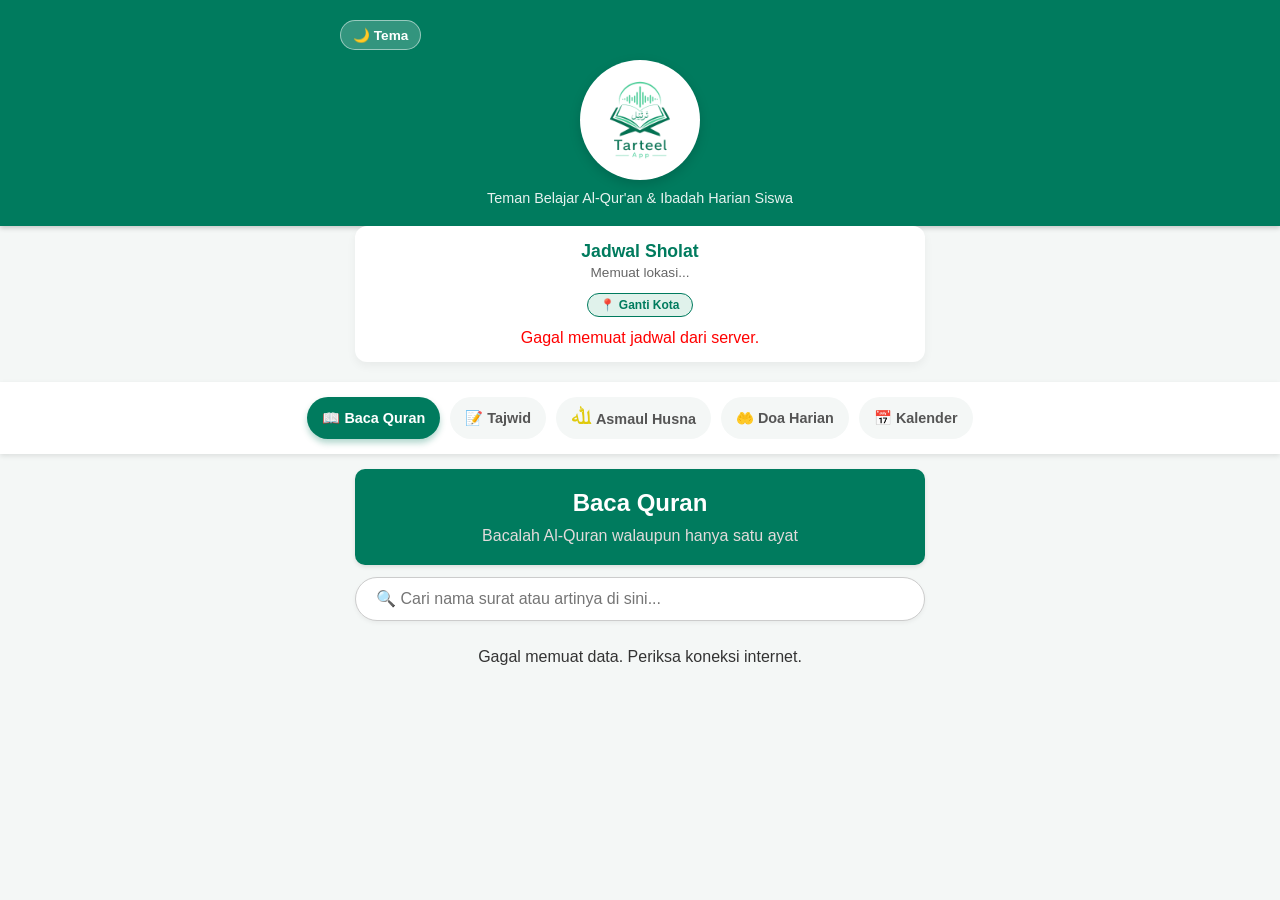
==== index.html @ 646eda2a "Add files via upload" ====
<!doctype html>
<html lang="id">
  <head>
    <meta charset="UTF-8" />
    <meta name="viewport" content="width=device-width, initial-scale=1.0" />
    <!-- JUDUL TAB BROWSER -->
    <title>Tarteel App - Teman Belajar Al-Qur'an & Ibadah Harian</title>

    <!-- FAVICON (LOGO DI TAB BROWSER) -->
    <link rel="icon" type="image/png" href="Tarteel-removebg-preview.png">
    <link rel="stylesheet" href="style.css" />
    <link rel="stylesheet" href="https://cdn.datatables.net/1.13.6/css/jquery.dataTables.min.css">
</head>
  </head>
  <body>
    <script>
        if (localStorage.getItem('temaAplikasi') === 'dark') {
            document.body.classList.add('dark-mode');
        }
    </script>
    <header style="padding: 20px 15px;">
        <div style="max-width: 600px; margin: 0 auto; position: relative;">
            
            <!-- Menggunakan kelas CSS responsif -->
            <div class="posisi-tema">
                <button onclick="toggleDarkMode()" style="background: rgba(255, 255, 255, 0.2); color: white; padding: 6px 12px; border-radius: 20px; border: 1px solid rgba(255, 255, 255, 0.5); cursor: pointer; font-size: 0.85rem; font-weight: bold;">
                    🌙 Tema
                </button>
            </div>

            <div style="text-align: center;">
                <!-- <h1 style="margin: 0; font-size: 1.5rem;">Tarteel App</h1> -->
                 <!-- LOGO TARTEEL APP -->
        <div class="logo-box" style="background: white; width: 120px; height: 120px; border-radius: 50%; margin: 0 auto 10px auto; display: flex; align-items: center; justify-content: center; box-shadow: 0 4px 12px rgba(0,0,0,0.15); padding: 10px; box-sizing: border-box;">
            <img src="Tarteel-removebg-preview.png" alt="Logo Tarteel App" style="width: 100%; height: auto;">
        </div>
                <p style="margin: 5px 0 0 0; font-size: 0.9rem; opacity: 0.9;">Teman Belajar Al-Qur'an & Ibadah Harian Siswa</p>
            </div>

        </div>
    </header>
    <!-- WIDGET JADWAL SHOLAT -->
    <div style="max-width: 600px; margin: 0 auto 20px auto; padding: 0 15px;">
        <div class="jadwal-card" style="background: white; padding: 15px; border-radius: 12px; box-shadow: 0 4px 10px rgba(0,0,0,0.05);">
            <div style="text-align: center; margin-bottom: 12px;">
                <h3 style="margin: 0; color: #007b5e; font-size: 1.1rem;">Jadwal Sholat</h3>
                <p id="lokasi-sholat" style="margin: 3px 0 0 0; font-size: 0.85rem; color: #666;">Memuat lokasi...</p>
                <p id="tanggal-sholat" style="margin: 3px 0 0 0; font-size: 0.85rem; font-weight: bold; color: #333;"></p>
                
                <!-- TAMBAHAN: TOMBOL GANTI KOTA -->
                <button onclick="ubahKota()" style="margin-top: 10px; font-size: 0.75rem; background: #e0f2eb; color: #007b5e; border: 1px solid #007b5e; padding: 4px 12px; border-radius: 15px; cursor: pointer; font-weight: bold; transition: 0.3s;">
                    📍 Ganti Kota
                </button>
            </div>
            
            <div id="waktu-sholat" style="display: flex; justify-content: space-between; gap: 5px; text-align: center; overflow-x: auto;">
                <p style="font-size: 0.85rem; color: #666; width: 100%;">Sedang mengambil data Kemenag...</p>
            </div>
        </div>
    </div>

    <!-- MODAL GANTI KOTA CUSTOM -->
    <div id="modal-kota" style="display: none; position: fixed; z-index: 9999; left: 0; top: 0; width: 100%; height: 100%; background-color: rgba(0,0,0,0.5); align-items: center; justify-content: center; padding: 20px; box-sizing: border-box; backdrop-filter: blur(3px);">
        <div style="background: white; width: 100%; max-width: 350px; border-radius: 15px; padding: 25px; box-shadow: 0 10px 25px rgba(0,0,0,0.2); text-align: center; position: relative; animation: muncul 0.3s ease-out;">
            
            <!-- Tombol Silang (Tutup) -->
            <span onclick="tutupModalKota()" style="position: absolute; right: 20px; top: 15px; font-size: 1.5rem; font-weight: bold; color: #aaa; cursor: pointer;">&times;</span>

            <h3 style="color: #007b5e; margin-top: 0; margin-bottom: 10px;">📍 Cari Kota Anda</h3>
            <p style="font-size: 0.85rem; color: #666; margin-bottom: 20px; line-height: 1.4;">Masukkan nama kota atau kabupaten untuk menyesuaikan zona waktu sholat.</p>

            <!-- Kolom Input -->
            <input type="text" id="input-cari-kota" placeholder="Misal: Jakarta, Sleman..." style="width: 100%; padding: 12px; border: 2px solid #e0f2eb; border-radius: 10px; margin-bottom: 15px; box-sizing: border-box; font-family: inherit; font-size: 1rem; outline: none; transition: border 0.3s;" onfocus="this.style.borderColor='#007b5e'" onblur="this.style.borderColor='#e0f2eb'">

            <!-- Teks Notifikasi Hasil -->
            <div id="pesan-modal-kota" style="margin-bottom: 20px; font-size: 0.95rem; font-weight: bold; color: #333; min-height: 20px;"></div>

            <!-- Tombol Aksi -->
            <div id="area-tombol-kota" style="display: flex; gap: 10px; justify-content: center;">
                <button onclick="cariKotaApi()" style="background: #007b5e; color: white; border: none; padding: 10px 20px; border-radius: 20px; font-weight: bold; cursor: pointer; flex: 1; box-shadow: 0 2px 5px rgba(0,123,94,0.3);">🔍 Cari</button>
            </div>
            
        </div>
    </div>
    
    <!-- Sedikit CSS untuk animasi pop-up -->
    <style>
        @keyframes muncul {
            from { transform: scale(0.8); opacity: 0; }
            to { transform: scale(1); opacity: 1; }
        }
    </style>
        
    <!-- ======================================== -->
    <!-- TOMBOL PILIHAN MENU -->
    <div class="menu-container">
      <!-- Tombol ini memanggil fungsi JavaScript 'bukaMenu' saat diklik -->
        <button class="btn-menu aktif" onclick="bukaMenu('quran', this)">📖 Baca Quran</button>
        <button class="btn-menu" onclick="bukaMenu('tajwid', this)">📝 Tajwid</button>
        <button class="btn-menu" onclick="bukaMenu('asmaul-husna', this)"><span class="ikon-allah">ﷲ</span>  Asmaul Husna</button>
      <!-- TAMBAHAN TOMBOL DOA HARIAN -->
        <button onclick="bukaMenu('doa',this)"  class="btn-menu">🤲 Doa Harian</button>
        <button class="btn-menu" onclick="bukaMenu('kalender',this)">📅 Kalender</button> 
<!-- Sesuaikan class atau fungsi onclick-nya dengan tombol Anda yang lain -->
    </div>
    

    <main>
      <!-- 1. KONTEN BACA QURAN (Muncul pertama kali) -->
        <div id="quran" class="konten-menu" style="display: block;">
            <div class="surat-container">
                <div style="background:#007b5e; padding: 20px; border-radius: 10px; text-align: center; box-shadow: 0 2px 4px rgba(0, 0, 0, 0.1)">
            <h2 style="color: white">Baca Quran</h2>
            <p style="margin-top: 10px; color: #e2dbdb">Bacalah Al-Quran walaupun hanya satu ayat</p>
          </div>
                <!-- TAMBAHAN BARU: Kotak Pencarian Surat -->
                <input type="text" id="cari-surat" placeholder="🔍 Cari nama surat atau artinya di sini..." onkeyup="cariSurat()" style="width: 100%; padding: 12px 20px; margin-bottom: 15px; border-radius: 25px; border: 1px solid #ccc; font-size: 1rem; box-sizing: border-box; font-family: inherit; outline: none; box-shadow: 0 2px 4px rgba(0,0,0,0.05); transition: 0.3s;">
                
                <!-- Wadah list surat -->
                <div id="surat-list">
                    <p style="text-align: center; margin-top: 20px;">Memuat data Al-Qur'an...</p>
                </div>
                
            </div>
        </div>

      <!-- 2. KONTEN BELAJAR TAJWID -->
    <div id="tajwid" class="konten-menu" style="display: none">
        <div class="surat-container">
            
            <!-- KOTAK JUDUL (Diberi ID khusus agar kebal dari efek gelap) -->
            <div id="header-tajwid" style="background: #007b5e; padding: 20px; border-radius: 10px; text-align: center; box-shadow: 0 2px 4px rgba(0, 0, 0, 0.1); margin-bottom: 15px;">
                <h2 style="color: white; margin: 0;">Belajar Tajwid Dasar</h2>
                <p style="margin-top: 10px; color: #e2dbdb;">Sentuh materi untuk membaca penjelasan</p>
            </div>
            
        </div>
    </div>

      <!-- 3. KONTEN ASMAUL HUSNA (Disembunyikan sementara) -->
      <div id="asmaul-husna" class="konten-menu" style="display: none">
        <div class="surat-container">
          <div style="background: white; padding: 20px; border-radius: 10px; text-align: center; box-shadow: 0 2px 4px rgba(0, 0, 0, 0.1)">
            <h2 style="color: #007b5e">99 Asmaul Husna</h2>
            <p style="margin-top: 10px; color: #666">Daftar Asmaul Husna akan muncul di sini. (Fitur ini bisa kita kembangkan nanti)</p>
          </div>
        </div>
      </div>

      <!-- 4. KONTEN DOA HARIAN (Disembunyikan di awal) -->
        <div id="doa" class="konten-menu" style="display: none;">
            <div class="surat-container">
                
                <!-- Judul Bawaan Anda -->
                <div style="background: #007b5e; padding: 20px; border-radius: 10px; text-align: center; box-shadow: 0 2px 4px rgba(0, 0, 0, 0.1);">
                    <h2 style="color: white">100 Kumpulan Doa Harian</h2>
                    <p style="margin-top: 10px; color: #e2dbdb">Daftar 100 kumpulan doa harian</p>
                </div>
                <!-- TAMBAHAN: Kotak Pencarian Doa -->
                <input type="text" id="cari-doa" placeholder="🔍 Cari judul atau arti doa di sini..." onkeyup="cariDoa()" style="width: 100%; padding: 12px 20px; margin-bottom: 15px; border-radius: 25px; border: 1px solid #ccc; font-size: 1rem; box-sizing: border-box; font-family: inherit; outline: none; box-shadow: 0 2px 4px rgba(0,0,0,0.05); transition: 0.3s;">
                <!-- TAMBAHAN: Wadah kosong untuk meletakkan daftar lipat dari JavaScript -->
                <div id="doa-list" style="display: flex; flex-direction: column; gap: 10px;"></div>

            </div>
        </div>
        <!-- 5. KONTEN KALENDER HIJRIAH (Disembunyikan di awal) -->
    <div id="kalender" class="konten-menu" style="display: none;">
        <div class="surat-container">

            <!-- KOTAK JUDUL (Sama seperti Tajwid) -->
            <div id="header-kalender" style="background: #007b5e; padding: 20px; border-radius: 10px; text-align: center; box-shadow: 0 2px 4px rgba(0, 0, 0, 0.1); margin-bottom: 15px;">
                <h2 style="color: white; margin: 0;">Kalender Hijriah</h2>
                <p style="margin-top: 10px; color: #e2dbdb;">Tanggal Islam Hari Ini & Urutan Bulan</p>
            </div>

            <!-- KOTAK TANGGAL HARI INI -->
            <div id="info-hijriah" style="background: white; padding: 20px; border-radius: 10px; text-align: center; margin-bottom: 15px; box-shadow: 0 2px 4px rgba(0,0,0,0.1);">
                <h3 style="color: #666; margin: 0 0 10px 0; font-size: 1rem;">Tanggal Hijriah Hari Ini:</h3>
                <h1 id="tanggal-hijriah-teks" style="color: #007b5e; margin: 0; font-size: 1.8rem; font-weight: bold;">Memuat...</h1>
            </div>

            <!-- DAFTAR BULAN HIJRIAH -->
            <div id="list-bulan" style="display: flex; flex-direction: column; gap: 10px;">
                <!-- Nanti akan diisi oleh JavaScript -->
            </div>

        </div>
    </div>
     <!-- ======================================================= -->
       <!-- SCRIPT KALENDER HIJRIAH (FIX ACCORDION BISA DITUTUP) -->
       <!-- ======================================================= -->
       <script>
           let tahunHijriahGlobal = ""; 
           let bulanIniGlobal = 0;
           let tanggalIniGlobal = 0;

           function ubahKeAngkaArab(angka) {
               const digitArab = ['٠', '١', '٢', '٣', '٤', '٥', '٦', '٧', '٨', '٩'];
               return angka.toString().split('').map(d => digitArab[d]).join('');
           }

           window.bukaPanelBulan = function(elemen, bulanAngka) {
               let panel = elemen.nextElementSibling;
               let icon = elemen.querySelector('.panah-icon');
               
               // KUNCI PERBAIKAN: Catat dulu status panel INI sebelum semua panel ditutup!
               let apakahSedangTerbuka = (panel.style.display === "block");
               
               // Tutup semua panel dan kembalikan semua panah ke bawah
               document.querySelectorAll('.panel-kalender-bulan').forEach(p => p.style.display = 'none');
               document.querySelectorAll('.panah-icon').forEach(i => i.innerText = '▼');
               
               // Jika SEBELUMNYA panel ini tertutup, baru kita buka.
               // (Jika sebelumnya terbuka, biarkan saja tertutup karena sudah dieksekusi kode di atas)
               if (!apakahSedangTerbuka) {
                   panel.style.display = "block";
                   icon.innerText = "▲"; 
                   
                   let wadahGrid = panel.querySelector('.wadah-grid-api');
                   
                   if(wadahGrid.innerHTML === "") {
                       wadahGrid.innerHTML = '<p style="text-align:center; padding:20px; color:#666;">⏳ Mengambil data presisi...</p>';
                       
                       fetch(`https://api.aladhan.com/v1/hToGCalendar/${bulanAngka}/${tahunHijriahGlobal}`)
                           .then(response => response.json())
                           .then(data => {
                               let hariBulanIni = data.data;
                               
                               let htmlGrid = `
                                   <div class="grid-kalender-hijriah">
                                       <div class="hari-header">Ahd</div>
                                       <div class="hari-header">Sen</div>
                                       <div class="hari-header">Sel</div>
                                       <div class="hari-header">Rab</div>
                                       <div class="hari-header">Kam</div>
                                       <div class="hari-header">Jum</div>
                                       <div class="hari-header">Sab</div>
                               `;
                               
                               const namaHariEng = ["Sunday", "Monday", "Tuesday", "Wednesday", "Thursday", "Friday", "Saturday"];
                               let hariPertamaEng = hariBulanIni[0].gregorian.weekday.en;
                               let indexHariPertama = namaHariEng.indexOf(hariPertamaEng);
                               
                               for(let i = 0; i < indexHariPertama; i++) {
                                   htmlGrid += `<div class="hari-kosong"></div>`;
                               }
                               
                               hariBulanIni.forEach(hariObj => {
                                   let tglHijri = parseInt(hariObj.hijri.day);
                                   let tglMasehi = parseInt(hariObj.gregorian.day);
                                   let tglHijriArab = ubahKeAngkaArab(tglHijri);
                                   
                                   let kelasAktif = (bulanAngka === bulanIniGlobal && tglHijri === tanggalIniGlobal) ? " hari-ini-aktif" : "";
                                   
                                   htmlGrid += `
                                       <div class="hari-kotak-api${kelasAktif}">
                                           <div class="tgl-h" style="font-size: 1.6rem; margin-bottom: 2px;">${tglHijriArab}</div>
                                           <div class="tgl-m">${tglMasehi}</div>
                                       </div>
                                   `;
                               });
                               
                               htmlGrid += `</div>`;
                               wadahGrid.innerHTML = htmlGrid;
                           })
                           .catch(err => {
                               wadahGrid.innerHTML = '<p style="text-align:center; color:red;">Gagal mengambil kalender. Periksa koneksi.</p>';
                           });
                   }
               }
           };

           setTimeout(function() {
               fetch('https://api.aladhan.com/v1/timingsByCity?city=Jakarta&country=Indonesia')
                   .then(response => response.json())
                   .then(data => {
                       const hijri = data.data.date.hijri;
                       
                       tahunHijriahGlobal = hijri.year; 
                       bulanIniGlobal = parseInt(hijri.month.number);
                       tanggalIniGlobal = parseInt(hijri.day);
                       
                       const teksTanggal = hijri.day + ' ' + hijri.month.en + ' ' + hijri.year + ' H';
                       document.getElementById('tanggal-hijriah-teks').innerText = teksTanggal;

                       const listBulan = document.getElementById('list-bulan');
                       const dataBulan = [
                           {nama: "1. Muharram", no: 1}, {nama: "2. Safar", no: 2}, 
                           {nama: "3. Rabiul Awal", no: 3}, {nama: "4. Rabiul Akhir", no: 4}, 
                           {nama: "5. Jumadil Awal", no: 5}, {nama: "6. Jumadil Akhir", no: 6}, 
                           {nama: "7. Rajab", no: 7}, {nama: "8. Sya'ban", no: 8}, 
                           {nama: "9. Ramadhan", no: 9}, {nama: "10. Syawal", no: 10}, 
                           {nama: "11. Dzulqa'dah", no: 11}, {nama: "12. Dzulhijjah", no: 12}
                       ];
                       
                       let htmlBulan = "";
                       dataBulan.forEach(function(bulan) {
                           htmlBulan += `
                               <button class="tombol-accordion-bulan" onclick="bukaPanelBulan(this, ${bulan.no})">
                                   <span>${bulan.nama}</span>
                                   <span class="panah-icon">▼</span>
                               </button>
                               <div class="panel-kalender-bulan" style="display: none;">
                                   <p class="judul-bulan-panel">Kalender ${bulan.nama.split('. ')[1]} ${tahunHijriahGlobal} H</p>
                                   <div class="wadah-grid-api"></div>
                               </div>
                           `;
                       });
                       listBulan.innerHTML = htmlBulan;
                   })
                   .catch(error => {
                       document.getElementById('tanggal-hijriah-teks').innerText = "Mode Offline Aktif";
                   });
           }, 500); 
       </script>
    </main>
    <!-- MODAL PILIHAN TEMPLATE MEMBACA -->
    <div id="modal-template" style="display: none; position: fixed; top: 0; left: 0; width: 100%; height: 100%; background: rgba(0,0,0,0.5); z-index: 1000; justify-content: center; align-items: center;">
        <div style="background: white; padding: 25px; border-radius: 12px; width: 90%; max-width: 350px; text-align: center; box-shadow: 0 4px 10px rgba(0,0,0,0.2);">
            <h3 style="margin-top: 0; color: #007b5e; font-size: 1.2rem;">Pilih Mode Membaca</h3>
            <p style="font-size: 0.9rem; color: #666; margin-bottom: 20px;">Silakan pilih gaya tampilan untuk surat ini:</p>
            
            <!-- Pilihan Checkbox / Opsi -->
            <div style="text-align: left; display: flex; flex-direction: column; gap: 12px; margin-bottom: 20px; background: #f9f9f9; padding: 15px; border-radius: 8px;">
                <label style="cursor: pointer; font-size: 0.95rem; font-weight: bold; color: #333;">
                    <input type="radio" name="pilihan-mode" value="ayat" checked style="margin-right: 8px;">
                    Baca Per Ayat (Audio & Auto-Scroll)
                </label>
                <label style="cursor: pointer; font-size: 0.95rem; font-weight: bold; color: #333;">
                    <input type="radio" name="pilihan-mode" value="halaman" style="margin-right: 8px;">
                    Baca Per Halaman (Teks Utuh)
                </label>
            </div>

            <!-- Tombol Aksi -->
            <div style="display: flex; gap: 10px;">
                <button onclick="tutupModal()" style="flex: 1; background: #ccc; border: none; padding: 10px; border-radius: 20px; font-weight: bold; cursor: pointer; color: #333;">Batal</button>
                <button onclick="lanjutkanMembaca()" style="flex: 1; background: #007b5e; border: none; padding: 10px; border-radius: 20px; font-weight: bold; cursor: pointer; color: white;">Mulai</button>
            </div>
        </div>
    </div>
   <script src="script.js?v=3"></script>
    <!-- Pustaka DataTables -->
    <script src="https://code.jquery.com/jquery-3.7.0.min.js"></script>
    <script src="https://cdn.datatables.net/1.13.6/js/jquery.dataTables.min.js"></script>

    <script src="script.js"></script>
    <script>
        // Kunci memori baru agar bebas dari bug/data nyangkut
        const KUNCI_MEMORI = 'idKotaRohaniApp'; 

        // 1. Fungsi Utama Memuat Jadwal
        async function muatJadwalSholat() {
            const wadahWaktu = document.getElementById('waktu-sholat');
            try {
                // Ambil ID dari memori
                let idKota = localStorage.getItem(KUNCI_MEMORI);
                
                // Pengecekan ketat: Jika kosong, null, atau undefined, paksa ke Bekasi (1221)
                if (!idKota || idKota === "undefined" || idKota === "null") {
                    idKota = '1221'; 
                }
                
                const date = new Date();
                const tahun = date.getFullYear();
                const bulan = String(date.getMonth() + 1).padStart(2, '0');
                const tanggal = String(date.getDate()).padStart(2, '0');
                
                const url = "https://api.myquran.com/v2/sholat/jadwal/" + idKota + "/" + tahun + "/" + bulan + "/" + tanggal;
                
                const response = await fetch(url);
                const data = await response.json();
                
                if(data.status) {
                    const j = data.data.jadwal;
                    document.getElementById('lokasi-sholat').innerText = data.data.lokasi;
                    document.getElementById('tanggal-sholat').innerText = j.tanggal;
                    
                    wadahWaktu.innerHTML = `
                        <div class="waktu-item"><div style="font-size:0.7rem; color:#666;">Subuh</div><div style="font-weight:bold; color:#007b5e; font-size: 0.9rem;">${j.subuh}</div></div>
                        <div class="waktu-item"><div style="font-size:0.7rem; color:#666;">Dhuha</div><div style="font-weight:bold; color:#007b5e; font-size: 0.9rem;">${j.dhuha}</div></div>
                        <div class="waktu-item"><div style="font-size:0.7rem; color:#666;">Dzuhur</div><div style="font-weight:bold; color:#007b5e; font-size: 0.9rem;">${j.dzuhur}</div></div>
                        <div class="waktu-item"><div style="font-size:0.7rem; color:#666;">Ashar</div><div style="font-weight:bold; color:#007b5e; font-size: 0.9rem;">${j.ashar}</div></div>
                        <div class="waktu-item"><div style="font-size:0.7rem; color:#666;">Maghrib</div><div style="font-weight:bold; color:#007b5e; font-size: 0.9rem;">${j.maghrib}</div></div>
                        <div class="waktu-item"><div style="font-size:0.7rem; color:#666;">Isya</div><div style="font-weight:bold; color:#007b5e; font-size: 0.9rem;">${j.isya}</div></div>
                    `;
                }
            } catch (err) {
                wadahWaktu.innerHTML = '<p style="color:red; width:100%;">Gagal memuat jadwal dari server.</p>';
            }
        }

        // 2. Menampilkan Modal
        function ubahKota() {
            document.getElementById('modal-kota').style.display = 'flex';
            document.getElementById('input-cari-kota').style.display = 'block';
            document.getElementById('input-cari-kota').value = '';
            document.getElementById('pesan-modal-kota').innerHTML = '';
            
            document.getElementById('area-tombol-kota').innerHTML = `
                <button onclick="cariKotaApi()" style="background: #007b5e; color: white; border: none; padding: 10px 20px; border-radius: 20px; font-weight: bold; cursor: pointer; flex: 1;">🔍 Cari</button>
            `;
            
            setTimeout(() => document.getElementById('input-cari-kota').focus(), 100);
        }

        // 3. Menutup Modal
        function tutupModalKota() {
            document.getElementById('modal-kota').style.display = 'none';
        }

        // 4. Memproses Pencarian ke Server
        async function cariKotaApi() {
            const namaKota = document.getElementById('input-cari-kota').value.trim();
            const pesanEl = document.getElementById('pesan-modal-kota');
            const areaTombol = document.getElementById('area-tombol-kota');

            if (!namaKota) {
                pesanEl.innerHTML = '<span style="color:red;">Ketik nama kotanya dulu ya!</span>';
                return;
            }

            pesanEl.innerHTML = '<span style="color:#007b5e;">Mencari kota... ⏳</span>';

            try {
                const response = await fetch("https://api.myquran.com/v2/sholat/kota/cari/" + namaKota);
                const data = await response.json();

                if (data.status === true && data.data.length > 0) {
                    const kota = data.data[0];
                    document.getElementById('input-cari-kota').style.display = 'none';
                    pesanEl.innerHTML = `Apakah maksud Anda:<br><span style="color:#007b5e; font-size: 1.2rem;">${kota.lokasi}</span>?`;

                    areaTombol.innerHTML = `
                        <button onclick="simpanKotaBaru('${kota.id}')" style="background: #007b5e; color: white; border: none; padding: 10px 20px; border-radius: 20px; font-weight: bold; cursor: pointer; flex: 1;">Ya, Simpan</button>
                        <button onclick="ubahKota()" style="background: #f1f1f1; color: #333; border: none; padding: 10px 20px; border-radius: 20px; font-weight: bold; cursor: pointer; flex: 1;">Ulangi</button>
                    `;
                } else {
                    pesanEl.innerHTML = '<span style="color:red;">Kota tidak ditemukan.</span>';
                }
            } catch (err) {
                pesanEl.innerHTML = '<span style="color:red;">Terjadi kesalahan jaringan.</span>';
            }
        }

        // 5. Menyimpan ID Kota Baru
        function simpanKotaBaru(idBaru) {
            // Simpan ke memori menggunakan kunci yang baru
            localStorage.setItem(KUNCI_MEMORI, idBaru); 
            tutupModalKota(); 
            muatJadwalSholat(); 
        }

        // 6. Jalankan fungsi dengan cara paling aman
        // Ini memastikan HTML dimuat penuh dulu, baru API dipanggil
        document.addEventListener("DOMContentLoaded", muatJadwalSholat);
    </script>
</body>
</html>
  </body>
</html>
---- style.css ----
@import url('https://fonts.googleapis.com/css2?family=Amiri+Quran&display=swap');
* {
  box-sizing: border-box;
  margin: 0;
  padding: 0;
}

body {
  font-family: 'Segoe UI', Tahoma, Geneva, Verdana, sans-serif;
  background-color: #f4f7f6;
  color: #333;
}

header {
  background-color: #007b5e; /* Warna hijau identik Islami */
  color: white;
  padding: 20px;
  text-align: center;
  box-shadow: 0 2px 5px rgba(0, 0, 0, 0.2);
}

.surat-container {
  padding: 15px;
  display: flex;
  flex-direction: column;
  gap: 12px;
  max-width: 600px;
  margin: 0 auto; /* Posisi di tengah jika dibuka di laptop */
}

.surat-card {
  background: white;
  padding: 15px;
  border-radius: 10px;
  display: flex;
  justify-content: space-between;
  align-items: center;
  box-shadow: 0 2px 4px rgba(0, 0, 0, 0.1);
  cursor: pointer;
}

.surat-info h2 {
  font-size: 1.2rem;
  margin-bottom: 5px;
}

.surat-info p {
  font-size: 0.9rem;
  color: #666;
}

.surat-arab {
  font-size: 1.8rem;
  font-weight: bold;
  text-align: right;
  color: #007b5e;
}
.font-arab {
  font-family: 'Amiri Quran', serif;
  font-size: 2.5rem; /* Ukuran huruf diperbesar agar lebih jelas */
  line-height: 2.5; /* Jarak antar baris diperlebar agar harakat tidak menabrak */
  text-align: right;
  color: #111;
}
/* --- DESAIN TOMBOL KEMBALI (POJOK KANAN ATAS) --- */
.btn-kembali {
  position: absolute;
  top: 0;
  right: 0; /* Menggeser posisi ke pojok kanan */
  background-color: rgba(255, 255, 255, 0.2); /* Efek transparan */
  color: white;
  padding: 6px 16px;
  border-radius: 20px; /* Bentuk tombol kapsul */
  text-decoration: none;
  font-size: 0.85rem;
  font-weight: bold;
  border: 1px solid rgba(255, 255, 255, 0.5); /* Garis tepi tipis bersinar */
  box-shadow: 0 4px 6px rgba(0, 0, 0, 0.1);
  transition: all 0.3s ease; /* Animasi mulus */
}

/* Efek ketika tombol disentuh / diklik */
.btn-kembali:hover,
.btn-kembali:active {
  background-color: white;
  color: #007b5e; /* Tulisan berubah hijau menyesuaikan tema */
}
/* --- DESAIN MENU PILIHAN --- */
.menu-container {
  display: flex;
  justify-content: center;
  flex-wrap: wrap;
  gap: 10px;
  padding: 15px;
  background-color: white;
  box-shadow: 0 2px 5px rgba(0, 0, 0, 0.1);
  position: sticky; /* Membuat menu tetap di atas saat di-scroll */
  top: 0;
  z-index: 100;
}
/* Memastikan ukuran tombol sedikit menyesuaikan di layar HP */
@media (max-width: 480px) {
  .menu-container button {
    flex: 1 1 auto; /* Membuat tombol sedikit memanjang mengisi ruang kosong jika diperlukan */
    font-size: 0.9rem; /* Mengecilkan teks sedikit agar lebih pas */
  }
}
.btn-menu {
  padding: 10px 15px;
  border: none;
  border-radius: 25px;
  background-color: #f4f7f6;
  color: #555;
  font-weight: bold;
  cursor: pointer;
  transition: all 0.3s ease;
  font-family: inherit;
  font-size: 0.9rem;
}

/* Efek saat tombol disentuh */
.btn-menu:hover {
  background-color: #e8f5e9;
  color: #007b5e;
}

/* Efek untuk tombol yang sedang aktif/terpilih */
.btn-menu.aktif {
  background-color: #007b5e;
  color: white;
  box-shadow: 0 4px 6px rgba(0, 123, 94, 0.3);
}

/* Animasi halus saat berganti menu */
.konten-menu {
  animation: fadeIn 0.4s ease-in-out;
}

@keyframes fadeIn {
  from {
    opacity: 0;
    transform: translateY(10px);
  }
  to {
    opacity: 1;
    transform: translateY(0);
  }
}
/* --- TEMA MODE GELAP (DARK MODE) --- */
body.dark-mode {
  background-color: #121212;
  color: #e0e0e0;
}

body.dark-mode header {
  background-color: #1f1f1f;
}

body.dark-mode .surat-card,
body.dark-mode .menu-container {
  background-color: #1e1e1e !important;
  color: #e0e0e0 !important;
  border-color: #333 !important;
}

body.dark-mode .surat-card h2,
body.dark-mode .surat-card div {
  color: #e0e0e0 !important;
}

body.dark-mode .surat-arab {
  color: #4db6ac !important; /* Warna hijau terang agar kontras di latar gelap */
}

body.dark-mode input[type='text'] {
  background-color: #2d2d2d;
  color: white;
  border-color: #444;
}
/* --- PENGATURAN RESPONSIF HEADER (TOMBOL ATAS) --- */
.header-top {
  display: flex;
  justify-content: center; /* Default di HP: Rata tengah */
  align-items: center;
  margin-bottom: 10px;
}

/* Jika dibuka di layar komputer/laptop (lebar di atas 768px) */
@media (min-width: 768px) {
  .header-top {
    justify-content: flex-start; /* Berubah jadi rata kiri */
  }
}
/* --- POSISI TOMBOL TEMA RESPONSIF DI HALAMAN UTAMA --- */
.posisi-tema {
  text-align: center; /* Default untuk Layar HP: Posisi di Tengah */
  margin-bottom: 10px;
}

/* Jika dibuka di komputer/laptop (lebar layar di atas 768px) */
@media (min-width: 768px) {
  .posisi-tema {
    text-align: left; /* Otomatis bergeser ke kiri */
  }
}
/* --- WIDGET JADWAL SHOLAT --- */
.waktu-item {
  flex: 1;
  min-width: 50px;
  background: #f4fcf9;
  padding: 8px 2px;
  border-radius: 8px;
  border: 1px solid #e0f2eb;
}
/* ==================================================
   EFEK DARK MODE UNTUK WIDGET JADWAL SHOLAT 
================================================== */

/* 1. Mengubah latar belakang kotak utama menjadi gelap */
body.dark-mode .jadwal-card {
  background-color: #2f3032 !important; /* Warna gelap khas */
  box-shadow: 0 4px 10px rgba(0, 0, 0, 0.5) !important; /* Bayangan lebih pekat */
}

/* 2. Menyesuaikan teks tanggal dan lokasi agar lebih terang */
body.dark-mode #lokasi-sholat,
body.dark-mode #tanggal-sholat {
  color: #e2e8f0 !important;
}

/* 3. Mengubah warna kotak-kotak kecil waktu sholat */
body.dark-mode .waktu-item {
  background-color: #334155 !important;
  border-color: #475569 !important;
}

/* 4. Menyesuaikan teks Subuh, Dhuha, dll agar tidak abu-abu gelap lagi */
body.dark-mode .waktu-item div:first-child {
  color: #cbd5e1 !important;
}

/* 5. Menerangkan warna teks jam (hijau) agar lebih kontras di layar gelap */
body.dark-mode .waktu-item div:last-child {
  color: #34d399 !important; /* Hijau pastel menyala */
}

/* 6. Menyesuaikan tombol Ganti Kota di mode gelap */
body.dark-mode .jadwal-card button {
  background-color: #0f172a !important;
  border-color: #34d399 !important;
  color: #34d399 !important;
}

/* ==================================================
   DARK MODE TAJWID (JUDUL HIJAU, LIST GELAP)
================================================== */

/* 1. Paksa semua kotak (div) dan tombol di halaman Tajwid jadi gelap dulu */
body.dark-mode #tajwid div,
body.dark-mode #tajwid button {
  background-color: #1e1e1e !important;
  border-color: #333 !important;
  color: #e0e0e0 !important;
}

/* 2. KUNCI RAHASIA: Kembalikan HANYA kotak judul (yang punya tag h2) ke warna HIJAU */
body.dark-mode #tajwid div:has(> h2) {
  background-color: #007b5e !important;
  border: none !important;
  box-shadow: 0 4px 6px rgba(0, 0, 0, 0.3) !important;
}

/* 3. Pastikan teks judul dan deskripsi di kotak hijau tetap putih terang */
body.dark-mode #tajwid div:has(> h2) h2 {
  color: white !important;
}
body.dark-mode #tajwid div:has(> h2) p {
  color: #e2dbdb !important;
}

/* 4. Pastikan teks isi materi (paragraf, ul, li) di dalam list yang gelap tetap terang */
body.dark-mode #tajwid ul,
body.dark-mode #tajwid li,
body.dark-mode #tajwid b,
body.dark-mode #tajwid span,
body.dark-mode #tajwid div:not(:has(> h2)) p {
  color: #e0e0e0 !important;
}

/* 5. Efek sentuh khusus untuk daftar list materi agar lebih hidup */
body.dark-mode #tajwid button:hover,
body.dark-mode #tajwid div:not(:has(> h2)):hover {
  background-color: #2a2a2a !important;
}
/* ==================================================
   DARK MODE KONTEN DOA HARIAN (DAFTAR LIPAT & PENCARIAN)
================================================== */

/* 1. Menyamakan latar belakang dan garis tepi item doa dengan list Surah/Tajwid */
body.dark-mode #doa-list div,
body.dark-mode #doa-list button {
  background-color: #1e1e1e !important;
  border-color: #333 !important;
  color: #e0e0e0 !important;
}

/* 2. Memaksa isi teks, judul doa, arti, dan tulisan latin menjadi terang */
body.dark-mode #doa-list p,
body.dark-mode #doa-list span,
body.dark-mode #doa-list b,
body.dark-mode #doa-list i {
  color: #e0e0e0 !important;
}

/* 3. Membuat teks Arab di dalam list doa menyala hijau terang (opsional, jika tag Anda spesifik) */
body.dark-mode #doa-list p[dir='rtl'] {
  color: #4db6ac !important;
}

/* 4. Efek hover saat list Doa disentuh/diklik di mode gelap */
body.dark-mode #doa-list button:hover,
body.dark-mode #doa-list div:hover {
  background-color: #2a2a2a !important;
}

/* 5. Memaksa kotak pencarian (input search) menjadi mode gelap */
body.dark-mode #cari-doa {
  background-color: #1e1e1e !important;
  color: #e0e0e0 !important;
  border-color: #333 !important;
}

/* Mengubah warna teks panduan (placeholder) pada kotak pencarian agar lebih redup */
body.dark-mode #cari-doa::placeholder {
  color: #888 !important;
}

/* ==================================================
   DARK MODE KONTEN ASMAUL HUSNA (TABEL)
================================================== */

/* 1. Mengubah latar belakang wadah utama tabel menjadi gelap */
body.dark-mode #asmaul-husna .surat-container {
  background-color: #1e1e1e !important;
  box-shadow: 0 4px 10px rgba(0, 0, 0, 0.5) !important;
}

/* 2. Memaksa warna seluruh teks dan garis di dalam tabel menjadi terang */
body.dark-mode #tabel-husna,
body.dark-mode #tabel-husna th,
body.dark-mode #tabel-husna td {
  color: #e0e0e0 !important;
  border-color: #333 !important;
  background-color: transparent !important; /* Menghilangkan warna putih bawaan tabel */
}

/* 3. Menimpa warna inline tulisan Arab (hijau tua) menjadi hijau terang / neon */
body.dark-mode #tabel-husna .font-arab {
  color: #4db6ac !important;
}

/* 4. Memberikan efek sorot (hover) elegan saat baris tabel ditunjuk */
body.dark-mode #tabel-husna tbody tr:hover td {
  background-color: #2a2a2a !important;
}

/* ==================================================
   TAMBAHAN: JIKA NANTI MENGGUNAKAN PLUGIN DATATABLES
================================================== */
body.dark-mode .dataTables_wrapper,
body.dark-mode .dataTables_info,
body.dark-mode .dataTables_length,
body.dark-mode .dataTables_filter {
  color: #e0e0e0 !important;
}

body.dark-mode .dataTables_wrapper input,
body.dark-mode .dataTables_wrapper select {
  background-color: #1e1e1e !important;
  color: #e0e0e0 !important;
  border: 1px solid #444 !important;
  border-radius: 5px;
  padding: 5px;
}
/* ==================================================
   MEMBUAT LINGKARAN LOGO GELAP DI DARK MODE
================================================== */

/* 1. Mengubah lingkaran putih menjadi gelap kebiruan saat Dark Mode */
body.dark-mode .logo-box {
  background-color: #0f172a !important;
  border-color: #34d399 !important;
  box-shadow: 0 4px 12px #34d399 !important;
}

/* 2. Mengubah warna gambar logo hijau menjadi PUTIH TERANG agar jelas dibaca */
/* body.dark-mode .logo-box img {
  filter: brightness(0) invert(1) drop-shadow(0 2px 4px rgba(255, 255, 255, 0.2)) !important;
} */
/* ==================================================
   DARK MODE KALENDER HIJRIAH
================================================== */

/* 1. Mengunci Kotak Judul Utama (Tetap Hijau) */
body.dark-mode #header-kalender {
  background-color: #007b5e !important;
  border: none !important;
}
body.dark-mode #header-kalender h2 {
  color: white !important;
}
body.dark-mode #header-kalender p {
  color: #e2dbdb !important;
}

/* 2. Menggelapkan Kotak Tanggal Hari Ini */
body.dark-mode #info-hijriah {
  background-color: #1e1e1e !important;
  border-color: #333 !important;
  box-shadow: 0 4px 6px rgba(0, 0, 0, 0.5) !important;
}
body.dark-mode #info-hijriah h3 {
  color: #e0e0e0 !important; /* Abu-abu terang */
}
body.dark-mode #info-hijriah h1 {
  color: #4db6ac !important; /* Teks tanggal jadi hijau neon */
}

/* 3. Menggelapkan Kotak Daftar 12 Bulan */
body.dark-mode #list-bulan div {
  background-color: #1e1e1e !important;
  border-color: #333 !important;
  color: #e0e0e0 !important;
}
/* ==================================================
   WARNA KHUSUS IKON LAFAZ ALLAH
================================================== */

/* 1. Warna hijau pekat saat mode terang (siang) */
.ikon-allah {
  color: #e0ca0b;
  border-color: #333;
  font-size: 1.2rem; /* Sedikit diperbesar agar presisi dengan teks */
  font-weight: bold;
  margin-right: 2px; /* Memberi sedikit jarak dengan huruf A */
}

/* 2. Warna hijau neon menyala saat mode gelap (Dark Mode) */
body.dark-mode .ikon-allah {
  color: #e0ca0b;
  border-color: #333;
}

/* ==================================================
   DESAIN KALENDER INTERAKTIF (ACCORDION & GRID TANGGAL)
================================================== */

/* Tombol List Bulan */
.tombol-accordion-bulan {
  background-color: white;
  color: #444;
  cursor: pointer;
  padding: 15px 20px;
  width: 100%;
  text-align: left;
  border: 1px solid #ddd;
  border-radius: 8px;
  font-weight: bold;
  font-size: 1rem;
  display: flex;
  justify-content: space-between;
  margin-bottom: 8px;
  transition: 0.2s ease;
}
.tombol-accordion-bulan:hover {
  background-color: #f8fafc;
}

/* Panel Tempat Kalender Muncul */
.panel-kalender-bulan {
  padding: 20px;
  background-color: white;
  border: 1px solid #ddd;
  border-radius: 8px;
  margin-bottom: 15px;
}
.judul-bulan-panel {
  text-align: center;
  margin: 0 0 15px 0;
  font-weight: bold;
  color: #007b5e;
  font-size: 1.1rem;
}

/* Susunan Kotak Tanggal 1-30 */
.grid-kalender-hijriah {
  display: grid;
  grid-template-columns: repeat(7, 1fr); /* Membagi jadi 7 kolom (Senin-Minggu) */
  gap: 8px;
}
.hari-kotak {
  background-color: #f0fdf4; /* Hijau super muda */
  color: #007b5e;
  padding: 10px 0;
  text-align: center;
  border-radius: 6px;
  font-weight: bold;
  border: 1px solid #bbf7d0;
}

/* ==================================================
   PENYESUAIAN UNTUK DARK MODE
================================================== */
body.dark-mode .tombol-accordion-bulan {
  background-color: #1e1e1e !important;
  color: #e0e0e0 !important;
  border-color: #333 !important;
}
body.dark-mode .tombol-accordion-bulan:hover {
  background-color: #2a2a2a !important;
}
body.dark-mode .panel-kalender-bulan {
  background-color: #1a1a1a !important;
  border-color: #333 !important;
}
body.dark-mode .judul-bulan-panel {
  color: #34d399 !important;
}
body.dark-mode .hari-kotak {
  background-color: #2a2a2a !important;
  color: #34d399 !important;
  border-color: #444 !important;
}

/* ==================================================
   DESAIN GRID KALENDER API (GAYA KEMENAG)
================================================== */

.hari-header {
  font-weight: bold;
  text-align: center;
  color: #007b5e;
  padding-bottom: 8px;
  border-bottom: 2px solid #ddd;
  font-size: 0.85rem;
}

.hari-kosong {
  background-color: transparent;
  border: none;
}

.hari-kotak-api {
  background-color: #f0fdf4;
  text-align: center;
  border-radius: 6px;
  padding: 8px 0;
  border: 1px solid #bbf7d0;
  display: flex;
  flex-direction: column;
  justify-content: center;
  transition: background 0.2s ease;
}

.tgl-h {
  font-size: 1.3rem; /* Angka Hijriah dibuat BESAR */
  font-weight: bold;
  color: #007b5e;
  line-height: 1;
}

.tgl-m {
  font-size: 0.65rem; /* Angka Masehi dibuat kecil di bawah */
  color: #64748b;
  margin-top: 4px;
}

/* Penyesuaian Dark Mode Khusus Grid Baru */
body.dark-mode .hari-header {
  color: #34d399 !important;
  border-bottom-color: #444 !important;
}
body.dark-mode .hari-kotak-api {
  background-color: #222 !important;
  border-color: #333 !important;
}
body.dark-mode .tgl-h {
  color: #34d399 !important;
}
body.dark-mode .tgl-m {
  color: #94a3b8 !important;
}
/* ==================================================
   WARNA KHUSUS UNTUK TANGGAL HARI INI
================================================== */

/* Mode Terang: Latar hijau pekat, teks putih */
.hari-ini-aktif {
  background-color: #007b5e !important;
  border-color: #005a45 !important;
  box-shadow: 0 4px 6px rgba(0, 123, 94, 0.3);
  transform: scale(1.05); /* Sedikit membesar agar lebih menonjol */
}
.hari-ini-aktif .tgl-h,
.hari-ini-aktif .tgl-m {
  color: #ffffff !important;
}

/* ==================================================
   WARNA KHUSUS UNTUK TANGGAL HARI INI (FIX DARK MODE)
================================================== */

/* Mode Terang */
.hari-ini-aktif {
  background-color: #007b5e !important;
  border-color: #005a45 !important;
  box-shadow: 0 4px 6px rgba(0, 123, 94, 0.3) !important;
  transform: scale(1.05);
}
.hari-ini-aktif .tgl-h,
.hari-ini-aktif .tgl-m {
  color: #ffffff !important;
}

/* Mode Gelap (Ditambahkan .hari-kotak-api agar lebih kuat dari CSS bawaan) */
body.dark-mode .hari-kotak-api.hari-ini-aktif {
  background-color: #007b5e !important;
  border-color: #b94e10 !important;
  box-shadow: 0 4px 6px rgba(52, 211, 153, 0.2) !important;
}
/* body.dark-mode .hari-kotak-api.hari-ini-aktif .tgl-h {
  color: #1a1a1a !important;
}
body.dark-mode .hari-kotak-api.hari-ini-aktif .tgl-m {
  color: #333333 !important;
} */
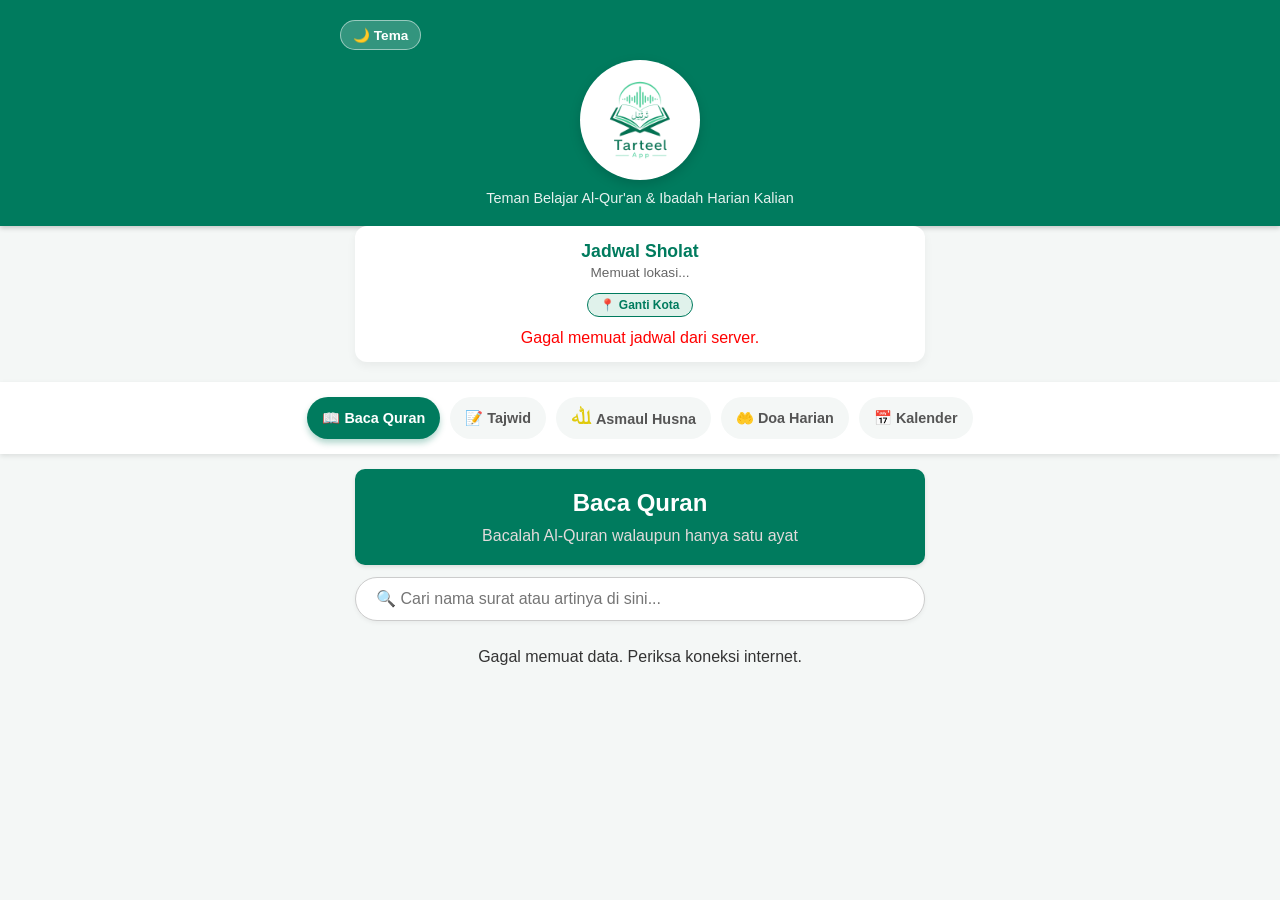
==== commit c5bd0bcf: "Update index.html" ====
--- a/index.html
+++ b/index.html
@@ -34,7 +34,7 @@
         <div class="logo-box" style="background: white; width: 120px; height: 120px; border-radius: 50%; margin: 0 auto 10px auto; display: flex; align-items: center; justify-content: center; box-shadow: 0 4px 12px rgba(0,0,0,0.15); padding: 10px; box-sizing: border-box;">
             <img src="Tarteel-removebg-preview.png" alt="Logo Tarteel App" style="width: 100%; height: auto;">
         </div>
-                <p style="margin: 5px 0 0 0; font-size: 0.9rem; opacity: 0.9;">Teman Belajar Al-Qur'an & Ibadah Harian Siswa</p>
+                <p style="margin: 5px 0 0 0; font-size: 0.9rem; opacity: 0.9;">Teman Belajar Al-Qur'an & Ibadah Harian Kalian</p>
             </div>
 
         </div>
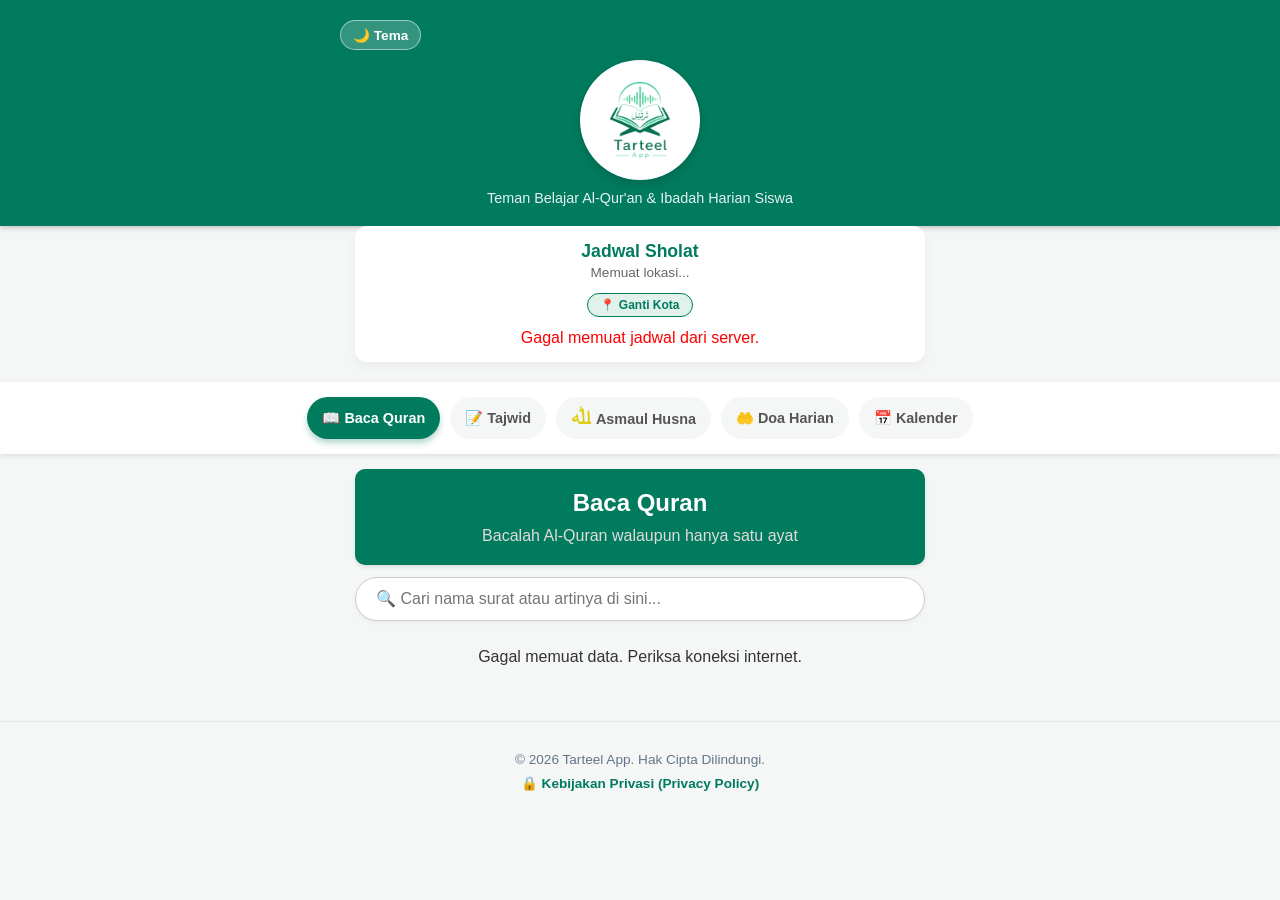
==== commit 3dd74c66: "Add files via upload" ====
--- a/index.html
+++ b/index.html
@@ -5,7 +5,10 @@
     <meta name="viewport" content="width=device-width, initial-scale=1.0" />
     <!-- JUDUL TAB BROWSER -->
     <title>Tarteel App - Teman Belajar Al-Qur'an & Ibadah Harian</title>
-
+    <!-- PWA Manifest & Warna Tema Layar HP -->
+    <link rel="manifest" href="manifest.json">
+    <meta name="theme-color" content="#007b5e">
+    <link rel="apple-touch-icon" href="Tarteel-removebg-preview.png">
     <!-- FAVICON (LOGO DI TAB BROWSER) -->
     <link rel="icon" type="image/png" href="Tarteel-removebg-preview.png">
     <link rel="stylesheet" href="style.css" />
@@ -34,7 +37,7 @@
         <div class="logo-box" style="background: white; width: 120px; height: 120px; border-radius: 50%; margin: 0 auto 10px auto; display: flex; align-items: center; justify-content: center; box-shadow: 0 4px 12px rgba(0,0,0,0.15); padding: 10px; box-sizing: border-box;">
             <img src="Tarteel-removebg-preview.png" alt="Logo Tarteel App" style="width: 100%; height: auto;">
         </div>
-                <p style="margin: 5px 0 0 0; font-size: 0.9rem; opacity: 0.9;">Teman Belajar Al-Qur'an & Ibadah Harian Kalian</p>
+                <p style="margin: 5px 0 0 0; font-size: 0.9rem; opacity: 0.9;">Teman Belajar Al-Qur'an & Ibadah Harian Siswa</p>
             </div>
 
         </div>
@@ -455,7 +458,30 @@
         // Ini memastikan HTML dimuat penuh dulu, baru API dipanggil
         document.addEventListener("DOMContentLoaded", muatJadwalSholat);
     </script>
+    <!-- Script untuk mendaftarkan Service Worker PWA -->
+    <script>
+      if ('serviceWorker' in navigator) {
+        window.addEventListener('load', () => {
+          navigator.serviceWorker.register('sw.js')
+            .then(registration => {
+              console.log('PWA berhasil didaftarkan!');
+            })
+            .catch(err => {
+              console.log('PWA gagal didaftarkan: ', err);
+            });
+        });
+      }
+    </script>
+
+    <!-- ================================================== -->
+<!-- FOOTER TARKEELL APP -->
+<!-- ================================================== -->
+<footer style="text-align: center; padding: 30px 15px; margin-top: 40px; border-top: 1px solid #e2e8f0; color: #64748b; font-size: 0.85rem;">
+    <p style="margin: 0 0 8px 0;">&copy; 2026 Tarteel App. Hak Cipta Dilindungi.</p>
+    <a href="privacy.html" style="color: #007b5e; text-decoration: none; font-weight: bold; transition: opacity 0.2s;">
+        🔒 Kebijakan Privasi (Privacy Policy)
+    </a>
+</footer>
 </body>
 </html>
-  </body>
-</html>
+ 
--- a/style.css
+++ b/style.css
@@ -634,3 +634,17 @@
 body.dark-mode .hari-kotak-api.hari-ini-aktif .tgl-m {
   color: #333333 !important;
 } */
+/* ==================================================
+   DARK MODE FOOTER
+================================================== */
+body.dark-mode footer {
+  border-top-color: #333 !important;
+  color: #94a3b8 !important;
+}
+
+body.dark-mode footer a {
+  color: #34d399 !important; /* Warna hijau neon agar menyala terang */
+}
+body.dark-mode footer a:hover {
+  text-decoration: underline;
+}
